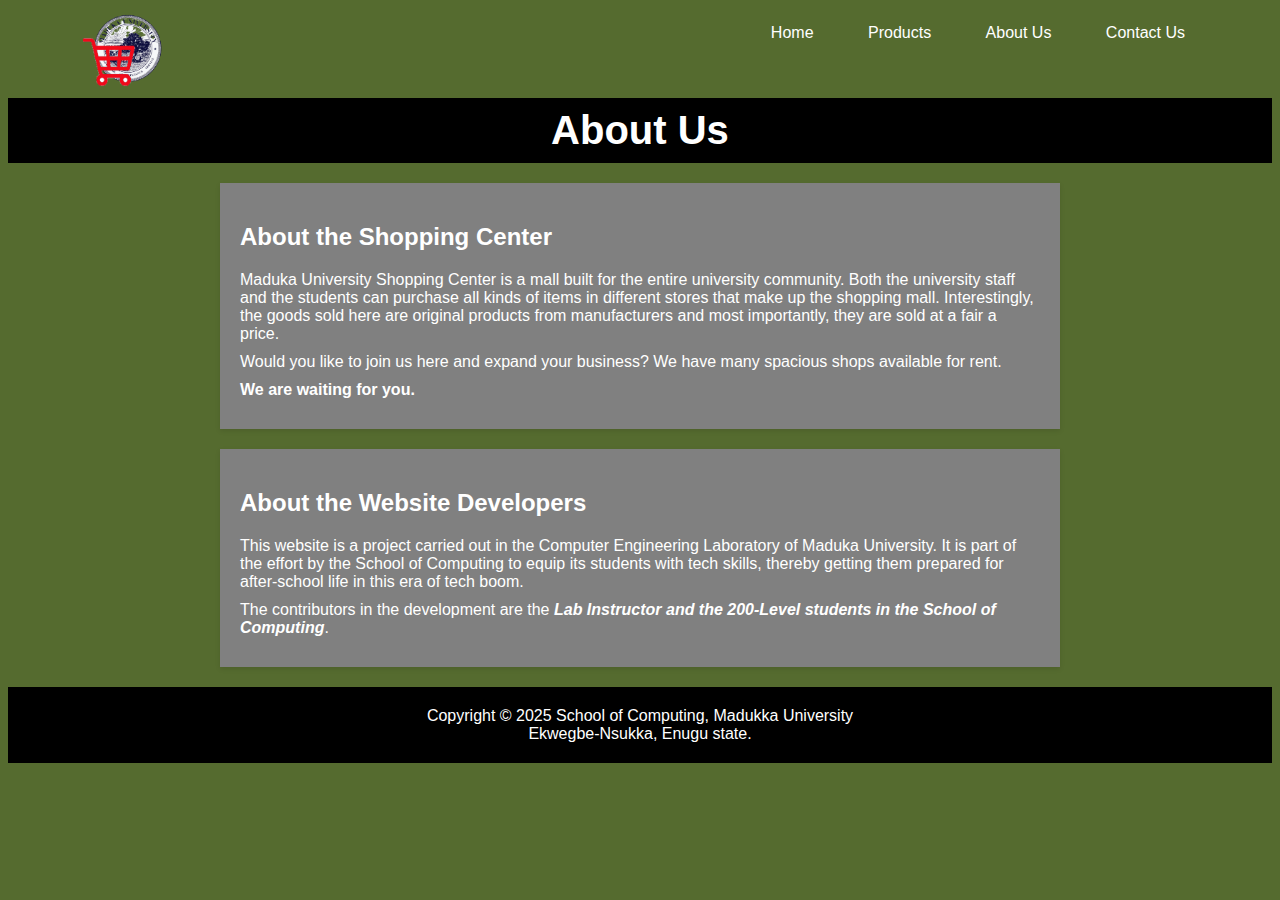
==== about.html @ 26b8c49b "Add files via upload" ====
<!DOCTYPE html>
<html>
<head>
    <title>About Us</title>
    <link rel="stylesheet" type="text/css" href="./css/home.css">
    <style>
        body 
        header {
            background:black;
            color:white;
            padding: 10px 0;
            text-align: center;
        }

        header h1 {
            margin: 0;
            font-size: 2.5em;
        }

        section {
            padding: 20px;
            max-width: 800px;
            margin: 20px auto;
            background:grey;
            box-shadow: 0 2px 5px rgba(0, 0, 0, 0.1);
        }

        h2 {
            color:white;
            margin-top: 3;
        }

        p {
            margin: 10px 0;
        }
        footer {
            text-align: center;
            padding: 10px 0;
            background:black;
            color:white;
            margin-top: 20px;
        }
    </style>
</head>

<body>
    <div class="navbar">
        <div><img src="./images/mall_logo.png" class="logo" alt="Mall logo"></div>
        <div class="toggle-menu" id="toggle-button" onclick="showMenu()"></div>
        
        <ul class="menu-list" id="menu-list">
            <li class="menu-items"><a href="home.html"> Home</a></li>
            <li class="menu-items"><a href="products.html">Products</a></li>
            <li class="menu-items"><a href="#">About Us</a></li>
            <li class="menu-items"><a href="contact.html">Contact Us</a></li>
        </ul>
    </div>

    <header>
        <h1>About Us</h1>
    </header>

    <section>
        <h2>About the Shopping Center</h2>
        <p>
            Maduka University Shopping Center is a mall built for the entire university community. Both the university staff and the students can purchase all kinds of items in different stores that make up the shopping mall. Interestingly, the goods sold here are original products from manufacturers and most importantly, they are sold at a fair a price.
        </p>
        <p>
            Would you like to join us here and expand your business? We have many spacious shops available for rent.
        </p>
        <p>
            <b>We are waiting for you.</b>
        </p>
    </section>

    <section>
        <h2>About the Website Developers</h2>

        <p>
            This website is a project carried out in the Computer Engineering Laboratory of Maduka University. It is part of the effort by the School of Computing to equip its students with tech skills, thereby getting them prepared for after-school life in this era of tech boom.
        </p>
        <p>
            The contributors in the development are the <b><em>Lab Instructor and the 200-Level students in the School of Computing</em></b>.
        </p>
    </section>

    <footer>
        <p>Copyright &copy 2025 School of Computing, Madukka University <br> Ekwegbe-Nsukka, Enugu state.</p>
    </footer>


    <script src="./js/script.js"></script>
</body>
</html>
---- css/home.css ----
body {
	background: darkolivegreen;
	color: white;
	font-family: 'Roboto', sans-serif;
}

.navbar {
	height: 90px;
	width: 100%;
}

.navbar div {
	display: inline-block;
	margin: 0px 70px;
	padding: 5px;
	position: absolute;
}

.navbar .logo {
	width: 80px;
}

.navbar ul {
	position: absolute;
	right: 70px;
}

.navbar ul li {
	display: inline-block;
}

.navbar ul li a {
	padding: 25px;
	color: white;
	text-decoration: none;
	transition: 0.7s ease;
}

.navbar ul li a:hover {
	color: green;
}

.main-content {
	display: flex;
	justify-content: space-between;
	align-items: center;
	margin: 0 5rem;
	height: 70%;
}

.main-content .text-content h1 {
	font-size: 40px;
	font-weight: 900;
	line-height: 1.5em;
}

.main-content .text-content h1 span {
	font-size: 1.2em;
}

.main-content .text-content p {
	width: 85%;
	font-weight: 400;
	line-height: 1.4em;
	text-align: justify;
}


.main-content .image-content {
	display: flex;
	justify-content: flex-end;
}

.main-content .image-content img {
	max-width: 280px;
	border-radius: 30px;
	border: 4px solid white;
}

.shop-btn {
	background: white;
	border-radius: 30px;
	border: 2px solid white;
	padding: 10px 20px;
	font-weight: bold;
	font-size: 14px;
	text-decoration: none;
	transition: 0.5s ease;
	display: inline-block;
}

.shop-btn:hover{
	background: transparent;
	border: 2px solid white;
}

.animate-text {
    opacity: 0;
    transform: translateX(50px);
    animation: fadeIn 1s ease-in-out forwards;
}

.animate-text:nth-child(1) {
    animation-delay: 0.5s;
}

.animate-text:nth-child(2) {
    animation-delay: 1s;
}

.animate-text:nth-child(3) {
    animation-delay: 1.5s;
}

.animate-text:nth-child(4) {
    animation-delay: 2s;
}

.animate-text:nth-child(4) {
    animation-delay: 2.5s;
}



@keyframes fadeIn {
    to {
        opacity: 1;
        transform: translateX(0);
    }
}


@media (max-width: 800px) {

	.navbar div {
		display: inline-block;
		margin: 0px 30px;
		padding: 5px;
		position: absolute;
	}


	.navbar .logo {
		width: 60px;
	}

	.navbar .toggle-menu {
		width: 35px;
		height: 35px;
		background: url(../images/menu2.png);
		background-repeat: no-repeat;
		background-position: bottom;
		background-size: 30px;
		right: 0;
		cursor: pointer;
	}

	.navbar .toggle-menu.active {
		width: 40px;
		height: 40px;
		background: url(../images/close.png);
		background-repeat: no-repeat;
		background-position: center;
		background-size: 30px;
		cursor: pointer;
		filter: invert(1);
		//z-index: 1;
	}


	.navbar ul {
		right: 0;
		top: 0;
		min-width: 100%;
		height: 100%;
		background: white;
		margin-top: 0px;

		display:  none;
		flex-direction: column;
	    align-items: center;    
	    justify-content: center;
	    text-align: center;
	    line-height: 3em;
	    transition: .7s ease;
	}

	.navbar ul.active {
		display:  flex;
		z-index: 1;
	}

	.navbar ul li a {
		color: #111;
		font-weight: bold;
	}


	.main-content {
		display:  flex;
		flex-direction: column;
	}

	.main-content .text-content p {
		width: 85%;
	}

	.main-content .image-content {
		margin-top: 50px;
		justify-content: flex-start;
	}



}
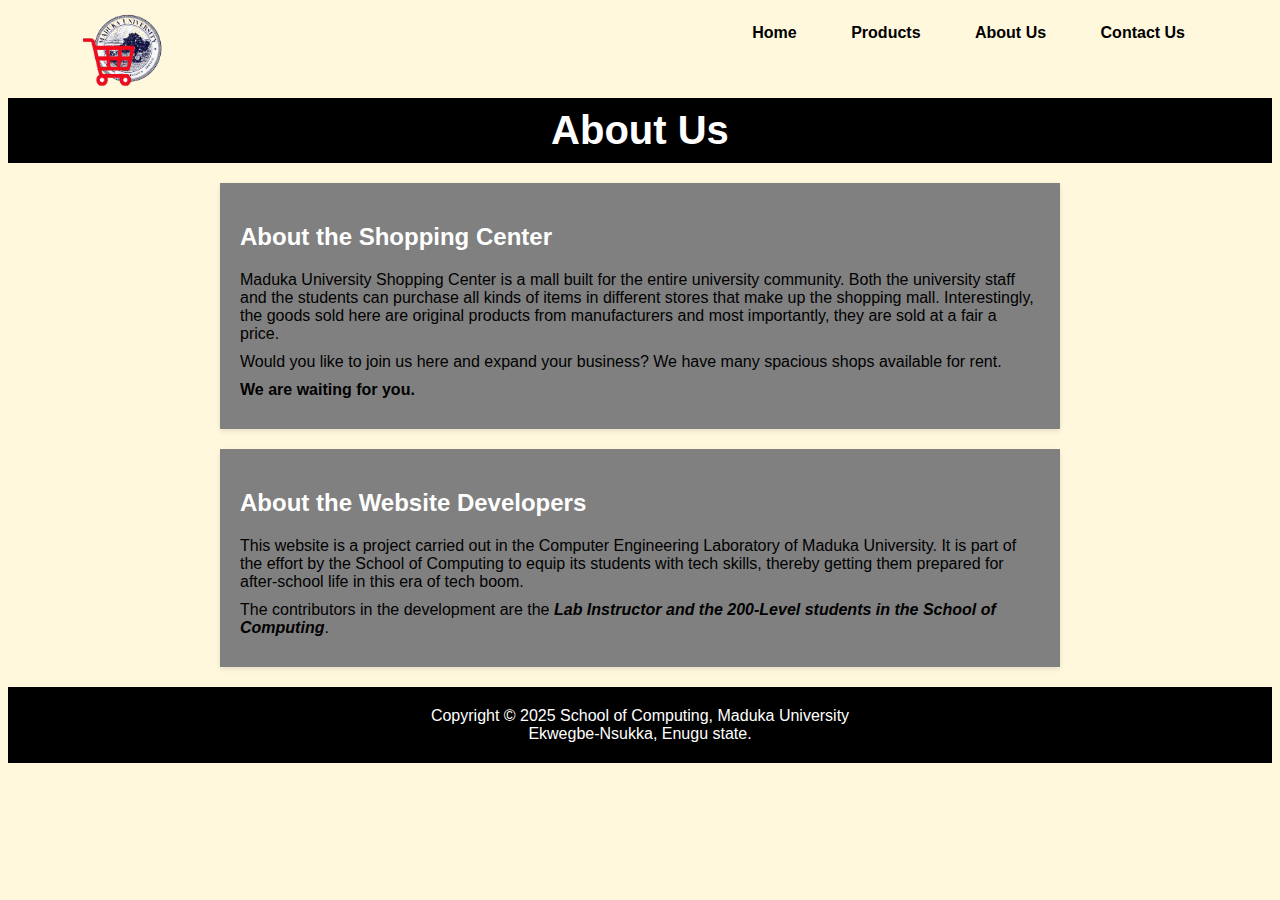
==== commit 4e764184: "Update about.html" ====
--- a/about.html
+++ b/about.html
@@ -85,10 +85,10 @@
     </section>
 
     <footer>
-        <p>Copyright &copy 2025 School of Computing, Madukka University <br> Ekwegbe-Nsukka, Enugu state.</p>
+        <p>Copyright &copy 2025 School of Computing, Maduka University <br> Ekwegbe-Nsukka, Enugu state.</p>
     </footer>
 
 
     <script src="./js/script.js"></script>
 </body>
-</html>+</html>
--- a/css/home.css
+++ b/css/home.css
@@ -1,6 +1,6 @@
 body {
-	background: darkolivegreen;
-	color: white;
+	background: cornsilk;
+	//color: white;
 	font-family: 'Roboto', sans-serif;
 }
 
@@ -31,13 +31,14 @@
 
 .navbar ul li a {
 	padding: 25px;
-	color: white;
+	font-weight: bold;
+	color: black;
 	text-decoration: none;
 	transition: 0.7s ease;
 }
 
 .navbar ul li a:hover {
-	color: green;
+	color: darkorange;
 }
 
 .main-content {
@@ -78,9 +79,10 @@
 }
 
 .shop-btn {
-	background: white;
-	border-radius: 30px;
-	border: 2px solid white;
+	background: darkorange;
+	color: white;
+	border-radius: 6px;
+	border: 0px solid darkorange;
 	padding: 10px 20px;
 	font-weight: bold;
 	font-size: 14px;
@@ -91,7 +93,8 @@
 
 .shop-btn:hover{
 	background: transparent;
-	border: 2px solid white;
+	border: 1px solid darkorange;
+	color: black;
 }
 
 .animate-text {
@@ -197,19 +200,26 @@
 
 
 	.main-content {
-		display:  flex;
+		display: flex;
 		flex-direction: column;
+		justify-content: space-between;
+		align-items: center;
+		margin: 0 3rem;
 	}
 
 	.main-content .text-content p {
-		width: 85%;
+		width: 98%;
 	}
 
 	.main-content .image-content {
-		margin-top: 50px;
+		margin-top: 20px;
+		margin-bottom: 50px;
 		justify-content: flex-start;
 	}
 
-
-
-}+	.main-content .image-content img {
+		max-width: 220px;
+	}
+
+
+}
